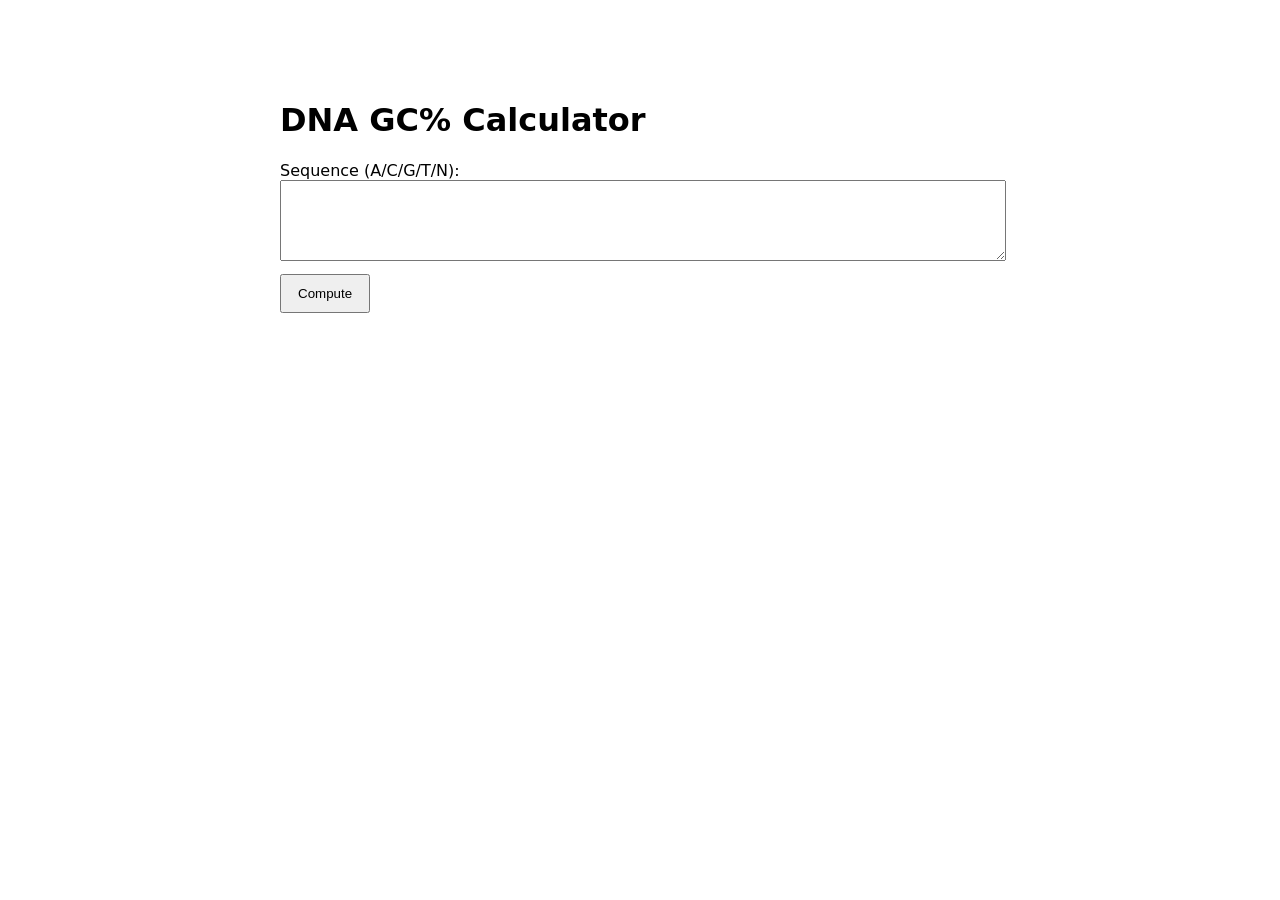
==== docs/index.html @ d7ff3563 "Add files via upload" ====
<!doctype html>
<html lang="en">
<head>
  <meta charset="utf-8" />
  <meta name="viewport" content="width=device-width,initial-scale=1" />
  <title>DNA GC% Calculator</title>
  <link rel="stylesheet" href="style.css" />
</head>
<body>
  <main>
    <h1>DNA GC% Calculator</h1>
    <form id="dna-form">
      <label for="seq">Sequence (A/C/G/T/N):</label>
      <textarea id="seq" rows="5" required></textarea>
      <button type="submit">Compute</button>
    </form>
    <p id="result"></p>
  </main>
  <script src="script.js"></script>
</body>
</html>
---- docs/style.css ----
body { font-family: system-ui, Arial, sans-serif; margin: 0; }
main { max-width: 720px; margin: 4rem auto; padding: 1rem; }
textarea { width: 100%; }
button { padding: .6rem 1rem; margin-top: .6rem; cursor: pointer; }
#result { margin-top: 1rem; font-weight: 600; }
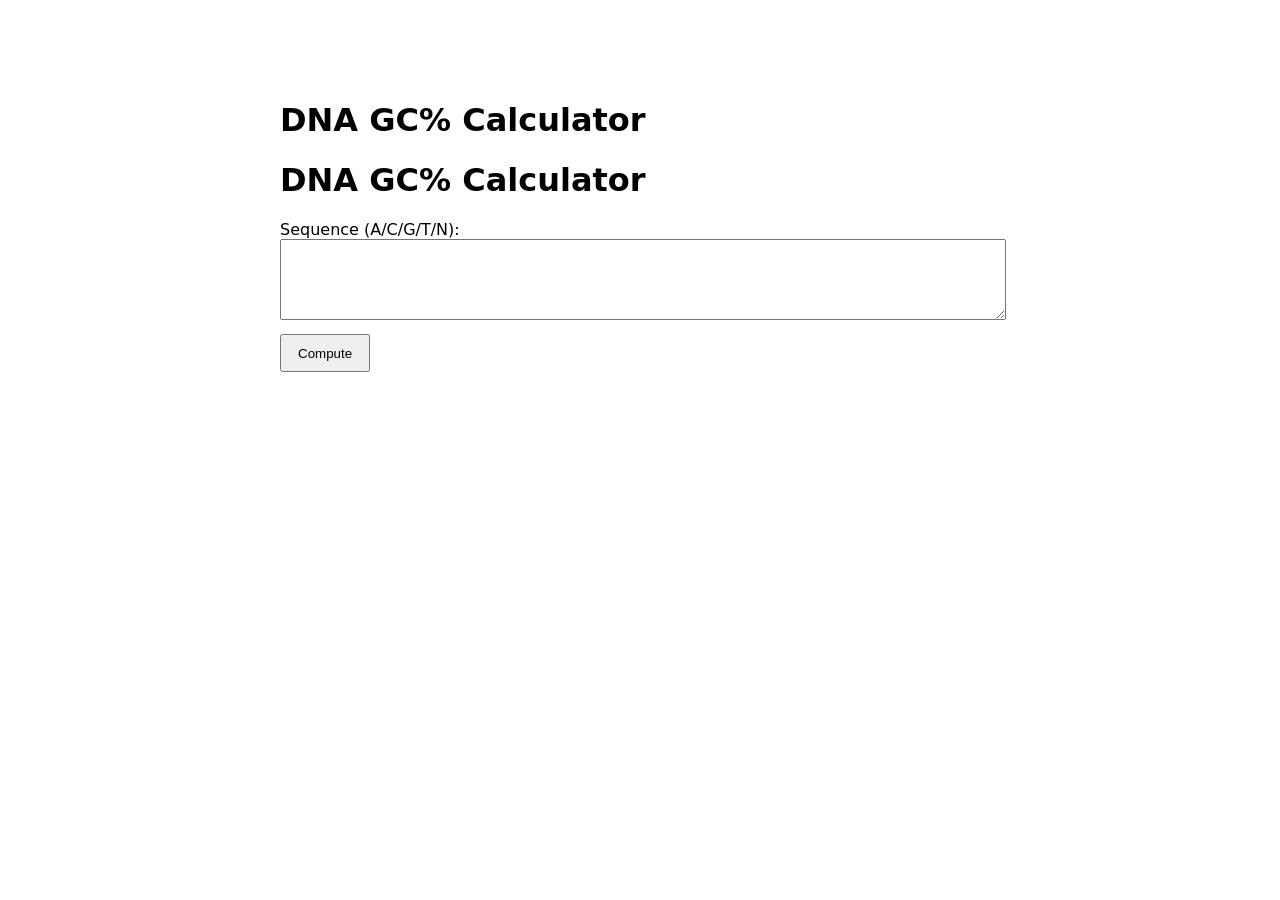
==== commit 22e74992: "Fix duplicate header in index.html" ====
--- a/docs/index.html
+++ b/docs/index.html
@@ -8,6 +8,7 @@
 </head>
 <body>
   <main>
+    <h1>DNA GC% Calculator</h1>
     <h1>DNA GC% Calculator</h1>
     <form id="dna-form">
       <label for="seq">Sequence (A/C/G/T/N):</label>
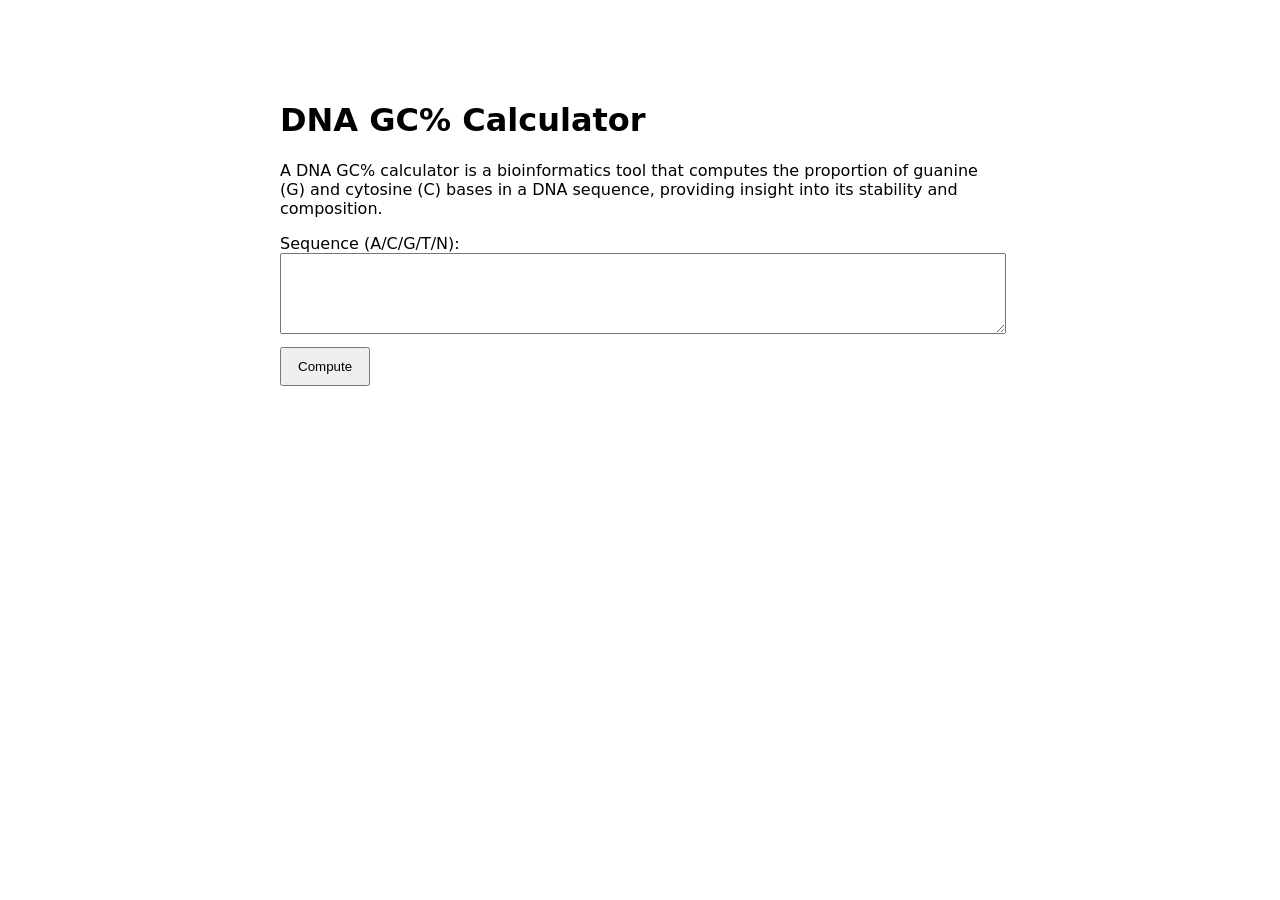
==== commit 61e12f7e: "Add subtitle to DNA GC% Calculator page Added a subtitle paragraph explaining the DNA GC% calculator" ====
--- a/docs/index.html
+++ b/docs/index.html
@@ -9,7 +9,10 @@
 <body>
   <main>
     <h1>DNA GC% Calculator</h1>
-    <h1>DNA GC% Calculator</h1>
+    <p class="subtitle">
+      A DNA GC% calculator is a bioinformatics tool that computes the proportion of guanine (G) and cytosine (C) bases in a DNA sequence, providing insight into its stability and composition.
+    </p>
+
     <form id="dna-form">
       <label for="seq">Sequence (A/C/G/T/N):</label>
       <textarea id="seq" rows="5" required></textarea>
@@ -20,4 +23,3 @@
   <script src="script.js"></script>
 </body>
 </html>
-
